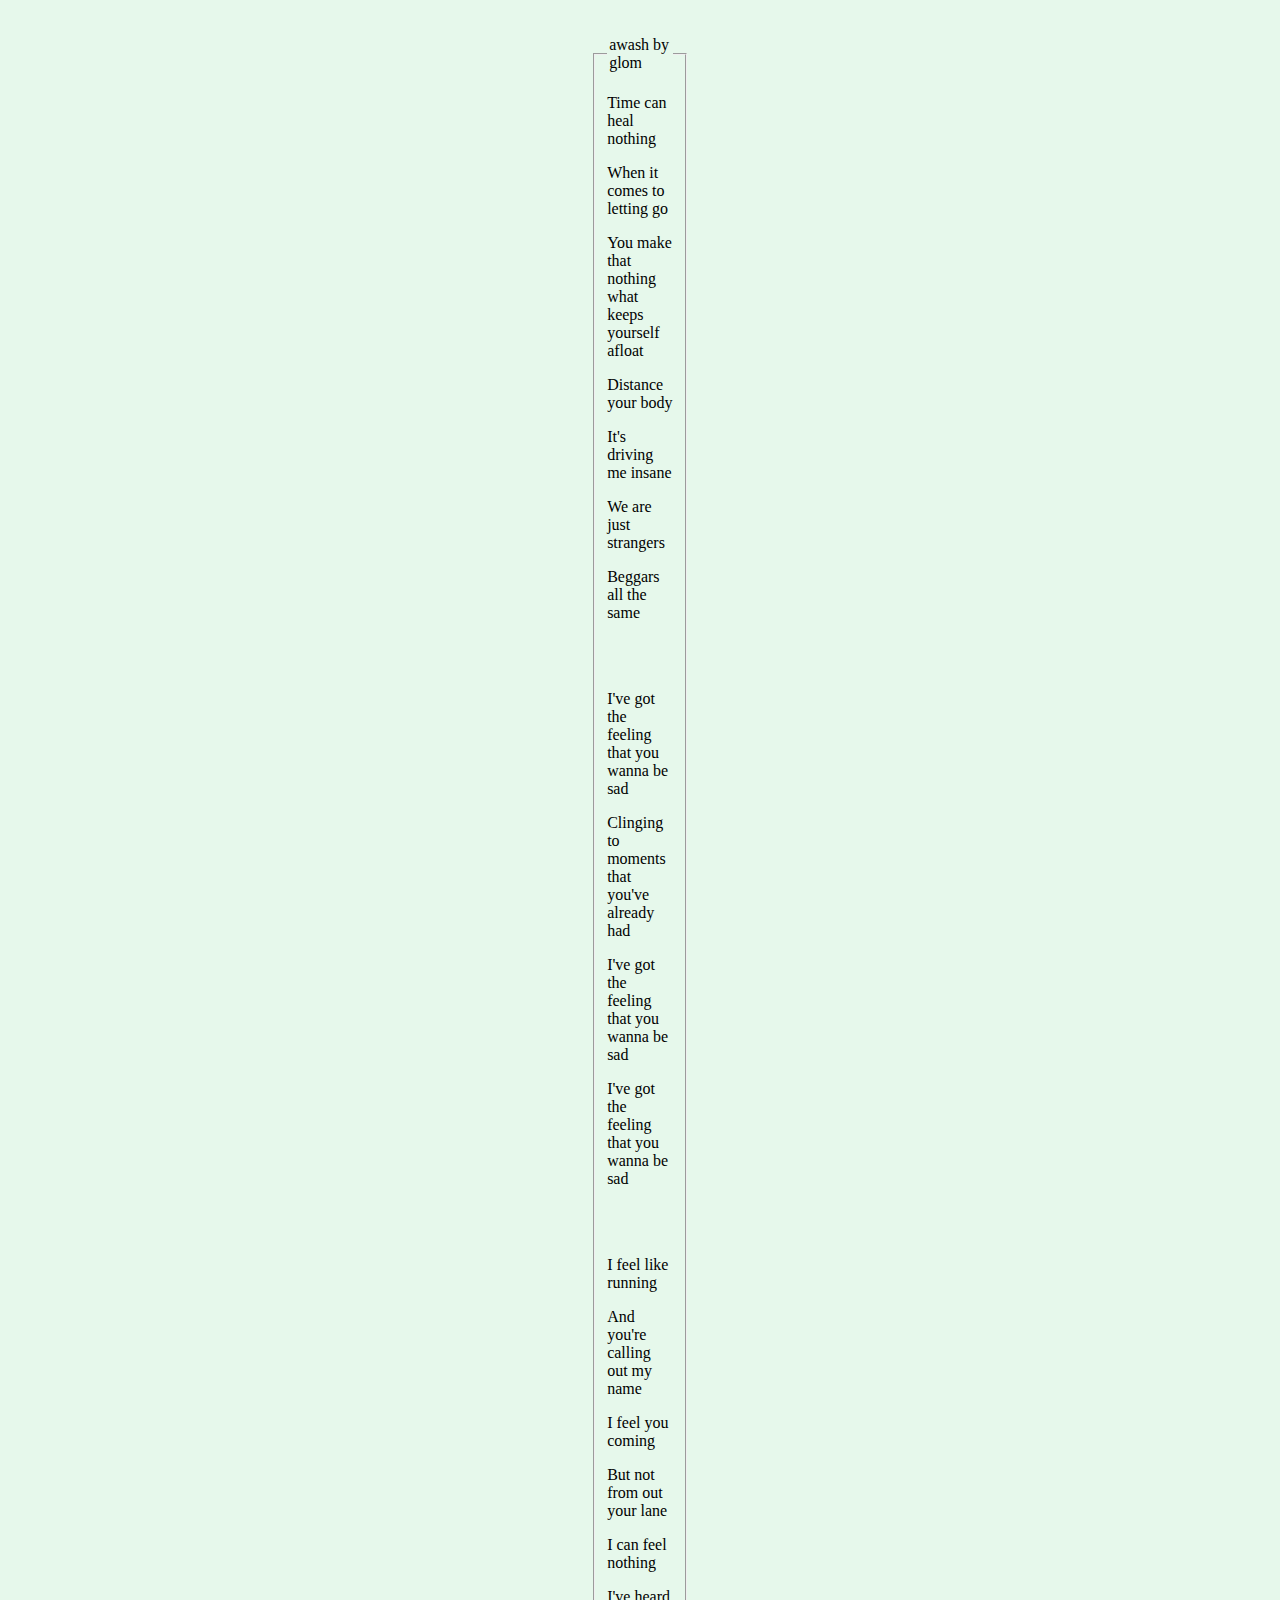
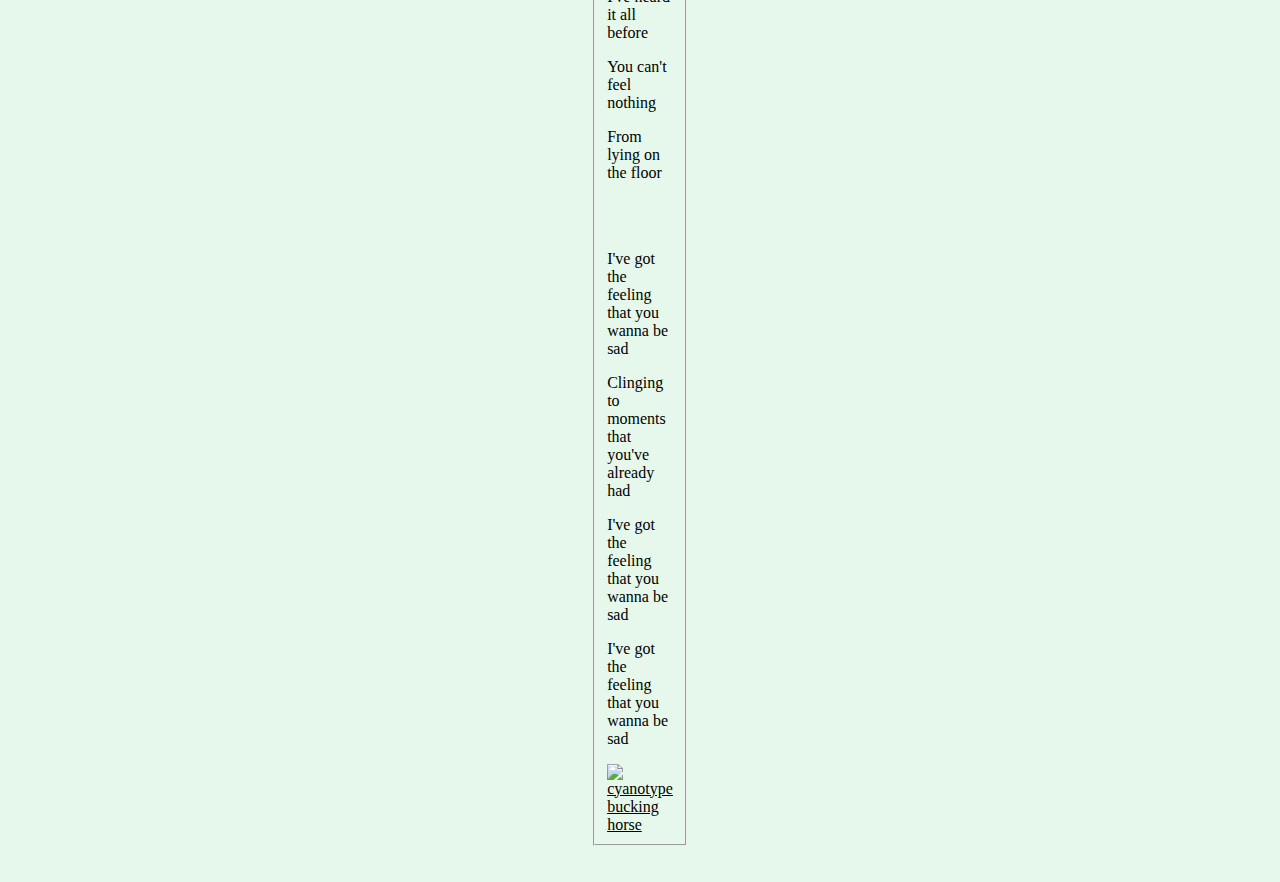
==== awash/index.html @ 92fc45f1 "new page" ====
<!doctype html>
<html>
    <head>
        <title>awash</title>
        <meta name="viewport" content="width=device-width, initial-scale=1.0">
        <link rel="stylesheet" href="style.css">
        <link rel="icon" type="image/png" href="../myicon.png"> 
    </head>
        <body>
            <br></br>
            <fieldset style="width:0px">
                <legend>awash by glom</legend>
            <div><p>Time can heal nothing</p>
            <p>When it comes to letting go</p></div>

            <p>You make that nothing what keeps yourself afloat</p>

            <p>Distance your body</p>

           <p>It's driving me insane</p>

           <p>We are just strangers</p>

            <p>Beggars all the same</p></div>

            <br></br>

<div><p>I've got the feeling that you wanna be sad</p></div>

            <div><p>Clinging to moments that you've already had</p></div>

            <div><p>I've got the feeling that you wanna be sad</p></div>

            <div><p>I've got the feeling that you wanna be sad</p></div>

            <br></br>

            <div><p>I feel like running</p></div>

            <div><p>And you're calling out my name</p></div>

            <div><p>I feel you coming</p></div>

            <div><p>But not from out your lane</p></div>

            <div><p>I can feel nothing</p></div>

            <div><p>I've heard it all before</p></div>

            <div><p>You can't feel nothing</p></div>

            <div><p>From lying on the floor</p></div>

            <br></br>
<div><p>I've got the feeling that you wanna be sad</p></div>

            <div><p>Clinging to moments that you've already had</p></div>

            <div><p>I've got the feeling that you wanna be sad</p></div>

            <div><p>I've got the feeling that you wanna be sad</p></div>

            <a href=https://open.spotify.com/track/2foKmC17r4YXjmzGD7ENHk?si=e7a0adc3a3504de7><img src="horse.png" width="320px" alt="cyanotype bucking horse"></a>
        </fieldset>

        <br></br>

        </body>
---- awash/style.css ----
body{
    margin: 0;
    background-color: rgb(230, 248, 235);
}
fieldset{
    white-space: normal;
     box-sizing: border-box; 
     object-position: top, center;
     margin: 0 auto;
 }

 a{
    color:black; 
    box-sizing: border-box; 
     object-position: center;
     margin: 0 auto;
 }
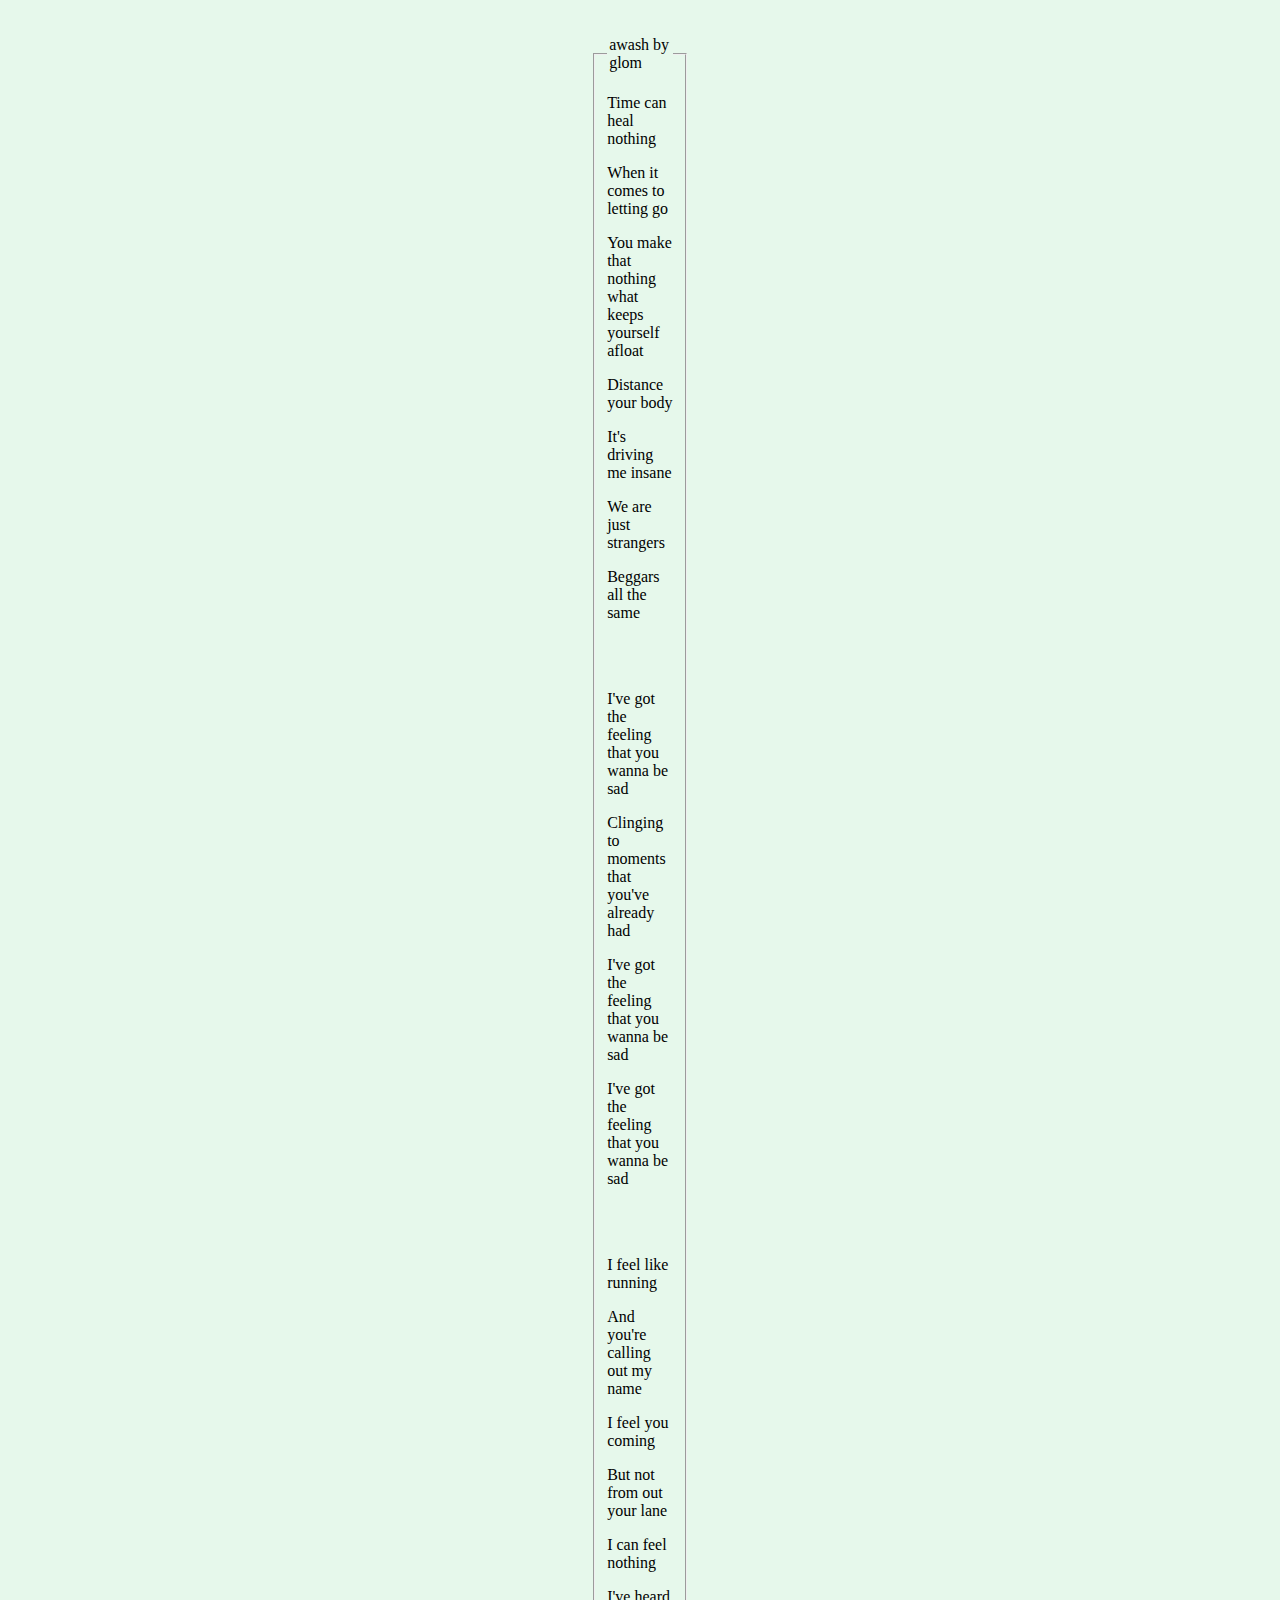
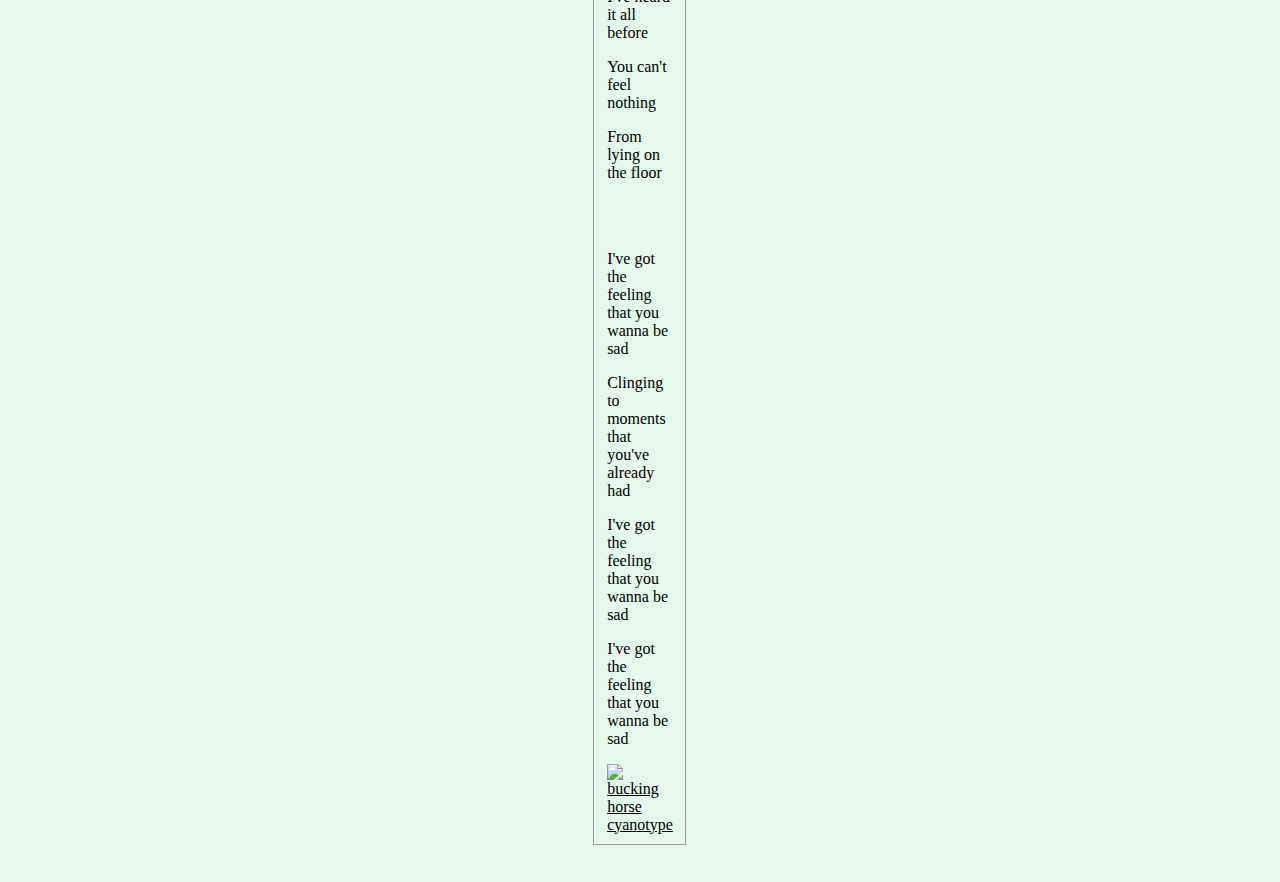
==== commit 6b6b7a0d: "small changes" ====
--- a/awash/index.html
+++ b/awash/index.html
@@ -60,7 +60,7 @@
 
             <div><p>I've got the feeling that you wanna be sad</p></div>
 
-            <a href=https://open.spotify.com/track/2foKmC17r4YXjmzGD7ENHk?si=e7a0adc3a3504de7><img src="horse.png" width="320px" alt="cyanotype bucking horse"></a>
+            <a href=https://open.spotify.com/track/2foKmC17r4YXjmzGD7ENHk?si=e7a0adc3a3504de7><img src="horse.png" width="320px" alt="bucking horse cyanotype"></a>
         </fieldset>
 
         <br></br>
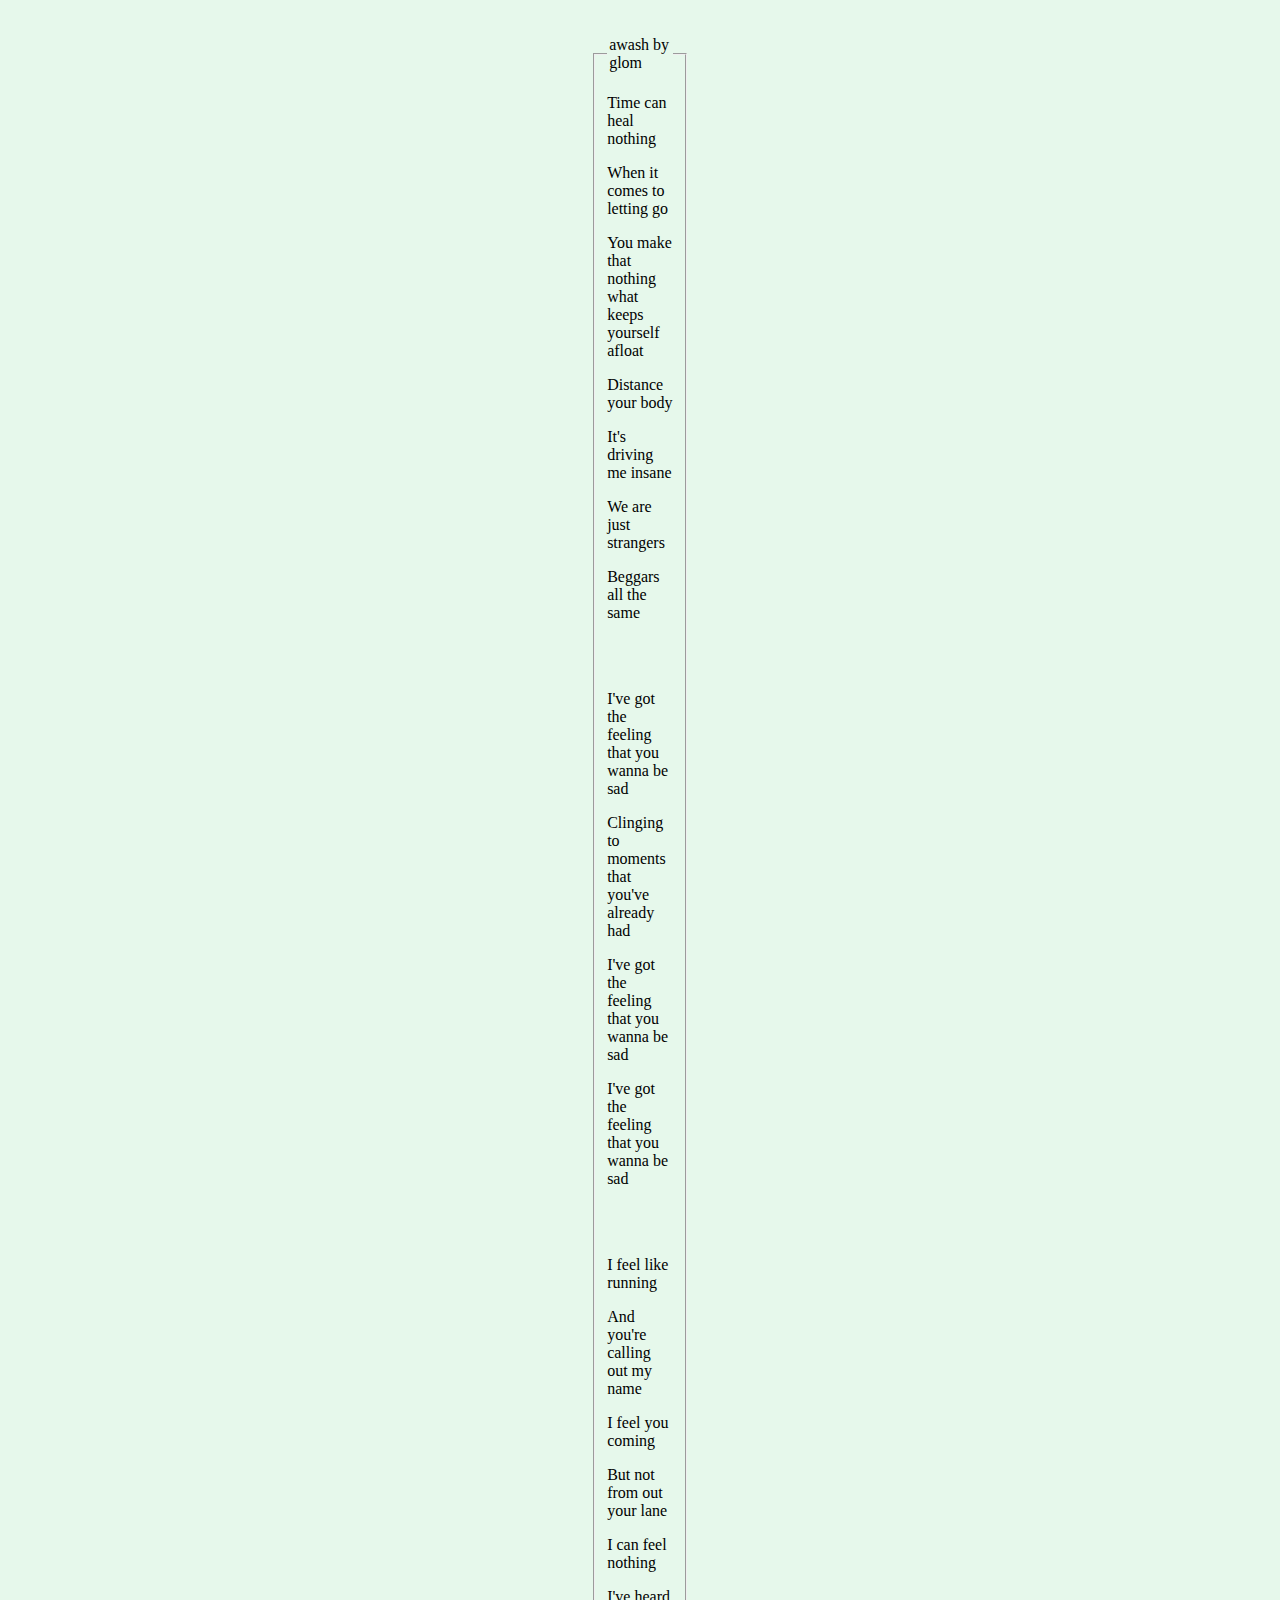
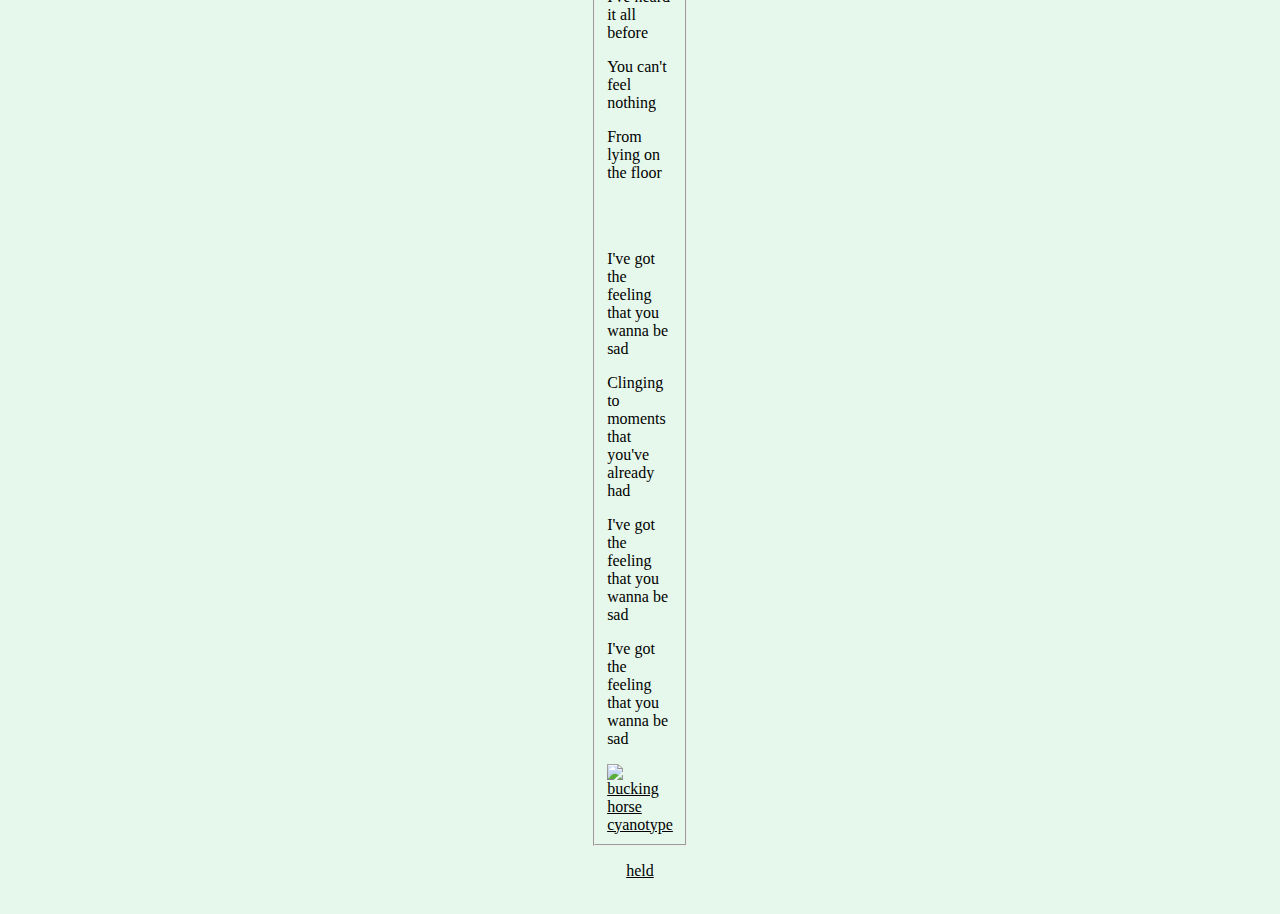
==== commit 21c3a8e8: "2 be held" ====
--- a/awash/index.html
+++ b/awash/index.html
@@ -60,8 +60,10 @@
 
             <div><p>I've got the feeling that you wanna be sad</p></div>
 
-            <a href=https://open.spotify.com/track/2foKmC17r4YXjmzGD7ENHk?si=e7a0adc3a3504de7><img src="horse.png" width="320px" alt="bucking horse cyanotype"></a>
+            <a href=https://open.spotify.com/track/2foKmC17r4YXjmzGD7ENHk?si=e7a0adc3a3504de7 target=”_blank”><img src="horse.png" width="320px" alt="bucking horse cyanotype"></a>
         </fieldset>
+
+        <p style="text-align:center"><a href=../held/index.html>held</a>
 
         <br></br>
 
